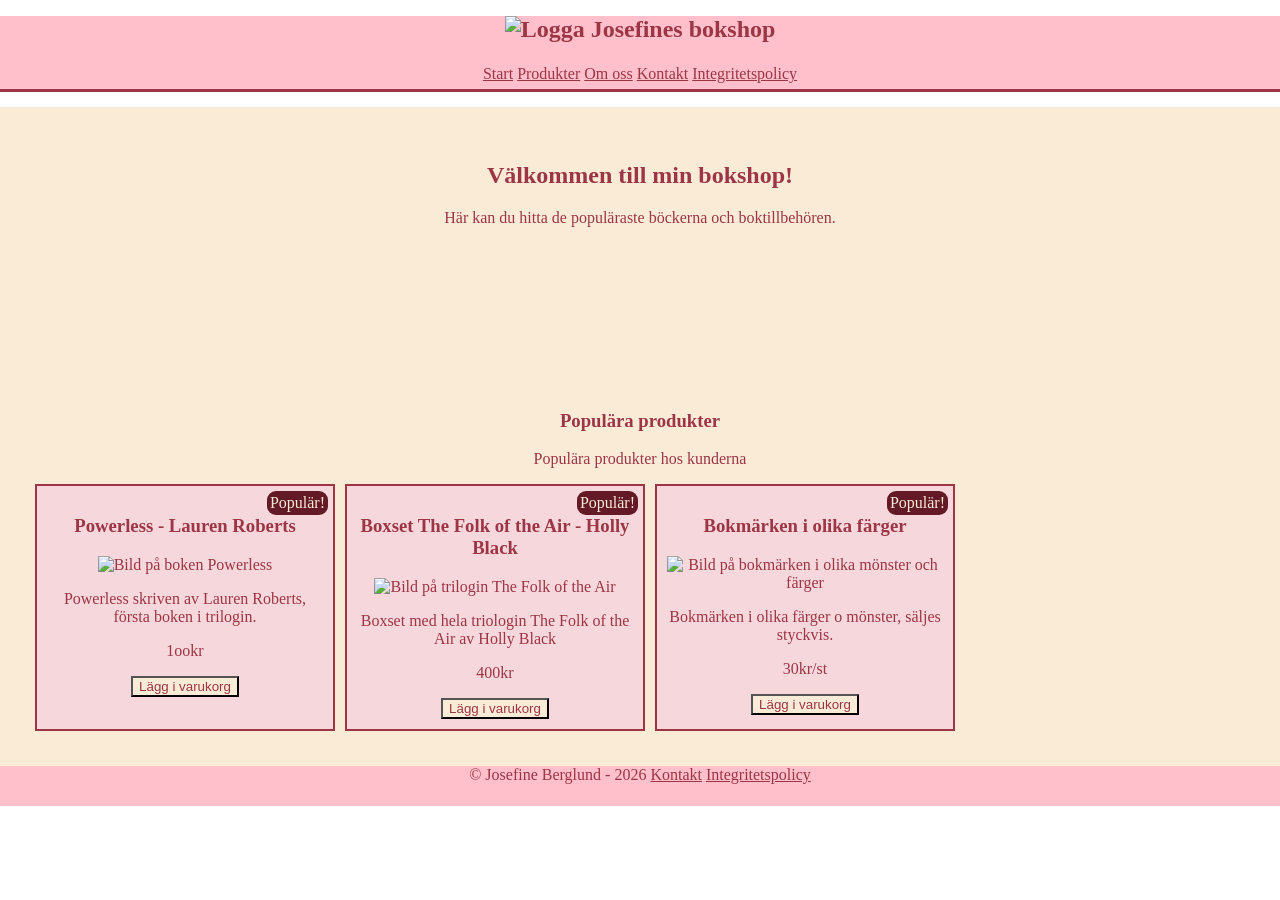
==== index.html @ ae879f89 "first commit" ====
<!doctype html>
<html lang="sv">
  <head>
    <meta charset="UTF-8" />
    <meta name="viewport" content="width=device-width, initial-scale=1.0" />
    <link rel="stylesheet" href="style.css" />
    <title>Josefines webbshop</title>
  </head>
  <body>
    <header>
      <h1>
        <img
          class="logo"
          src="https://plus.unsplash.com/premium_vector-1724060616786-5d9bfd1e0094?w=1000&auto=format&fit=crop&q=60&ixlib=rb-4.1.0&ixid=M3wxMjA3fDB8MHxzZWFyY2h8MTh8fGJvb2t8ZW58MHx8MHx8fDA%3D"
          alt="Logga"
        />
        Josefines bokshop
      </h1>
      <nav>
        <a href="index.html">Start</a>
        <a href="products.html">Produkter</a>
        <a href="about.html">Om oss</a>
        <a href="contact.html">Kontakt</a>
        <a href="userpolicy.html">Integritetspolicy</a>
      </nav>
    </header>

    <main>
      <section>
        <h2>Välkommen till min bokshop!</h2>
        <article>
          Här kan du hitta de populäraste böckerna och boktillbehören.
        </article>
        <article>
          <video src="https://www.pexels.com/download/video/35143877/"></video>
        </article>
      </section>
      <section>
        <h3>Populära produkter</h3>
        <p>Populära produkter hos kunderna</p>

        <div class="featured-products">
          <article class="product-card">
            <h3>Powerless - Lauren Roberts</h3>
            <span class="badge">Populär!</span>
            <img
              src="https://images.unsplash.com/photo-1771576741909-d0bf6f60fb05?w=1000&auto=format&fit=crop&q=60&ixlib=rb-4.1.0&ixid=M3wxMjA3fDB8MHxzZWFyY2h8Mnx8cG93ZXJsZXNzJTIwYm9va3xlbnwwfHwwfHx8MA%3D%3D"
              alt="Bild på boken Powerless"
            />
            <p>Powerless skriven av Lauren Roberts, första boken i trilogin.</p>
            <p>1ookr</p>
            <button type="button">Lägg i varukorg</button>
          </article>
          <article class="product-card">
            <h3>Boxset The Folk of the Air - Holly Black</h3>
            <span class="badge">Populär!</span>
            <img
              src="https://images.unsplash.com/photo-1771576741735-2a1c6d39ccf8?w=1000&auto=format&fit=crop&q=60&ixlib=rb-4.1.0&ixid=M3wxMjA3fDB8MHxwcm9maWxlLXBhZ2V8MTd8fHxlbnwwfHx8fHw%3D"
              alt="Bild på trilogin The Folk of the Air"
            />
            <p>Boxset med hela triologin The Folk of the Air av Holly Black</p>
            <p>400kr</p>
            <button type="button">Lägg i varukorg</button>
          </article>
          <article class="product-card">
            <h3>Bokmärken i olika färger</h3>
            <span class="badge">Populär!</span>
            <img
              src="https://images.unsplash.com/photo-1561865406-62a037159577?w=1000&auto=format&fit=crop&q=60&ixlib=rb-4.1.0&ixid=M3wxMjA3fDB8MHxzZWFyY2h8M3x8Ym9va21hcmt8ZW58MHx8MHx8fDA%3D"
              alt="Bild på bokmärken i olika mönster och färger"
            />
            <p>Bokmärken i olika färger o mönster, säljes styckvis.</p>
            <p>30kr/st</p>
            <button type="button">Lägg i varukorg</button>
          </article>
        </div>
      </section>
    </main>

    <footer>
      &copy; Josefine Berglund - 2026
      <a href="contact.html">Kontakt</a>
      <a href="userpolicy.html">Integritetspolicy</a>
    </footer>
  </body>
</html>
---- style.css ----
header {
  background-color: pink;
  color: rgb(156, 53, 70);
  margin-bottom: 15px;
  position: sticky;
  top: 0;
  z-index: 10;
  text-align: center;
  border-bottom: 3px solid rgb(156, 53, 70);
}
h1 {
  font-size: x-large;
}
img {
  object-fit: cover;
  display: inline;
  width: 200px;
  height: 200px;
  object-fit: cover;
}
.logo {
  display: inline;
  width: 70px;
  height: 70px;
}
nav {
  display: inline-block;
  line-height: 30px;
}
a {
  color: rgb(156, 53, 70);
}
body {
  margin: 0px;
  font-family: cursive;
}
main {
  background-color: antiquewhite;
  color: rgb(156, 53, 70);
  margin-bottom: 15px;
  padding: 15px;
  align-items: center;
  place-items: center;
  text-align: center;
  max-width: 100%;
  margin: auto;
}
footer {
  display: block;
  position: sticky;
  background-color: pink;
  color: rgb(156, 53, 70);
  height: 40px;
  text-align: center;
}
section {
  display: block;
  padding: 20px;
}
form {
  margin-top: 15px;
  padding: 10px;
  border: 3px solid rgb(156, 53, 70);
}
video {
  margin-top: 20px;
  width: 200px;
}
button {
  background-color: antiquewhite;
  color: rgb(156, 53, 70);
}
.send-button {
  background-color: pink;
  color: rgb(156, 53, 70);
}
label {
  display: block;
}
.form-test {
  margin-top: 15px;
  padding: 10px;
  border: 3px solid rgb(156, 53, 70);
}
.products {
  background-color: pink;
  border: 2px solid;
  margin: 10px;
  padding: 15px;
  max-width: auto;
  display: inline-block;
}
.products-container {
  display: flex;
  flex-wrap: wrap;
  gap: 20px;
  align-items: top;
  place-content: center;
}
.product-card {
  border: 2px solid rgb(156, 53, 70);
  padding: 10px;
  background-color: rgb(246, 215, 220);
  width: 300px;
  max-width: 100%;
  position: relative;
  box-sizing: border-box;
}
.badge{
  background-color: rgb(99, 26, 38);
  color: antiquewhite;
  position: absolute;
  top: 0;
  right: 0;
  margin: 5px;
  padding: 3px;
  border-radius: 9px;
}
.featured-products{
  display: flex;
  flex-wrap: wrap;
  align-items: top;
  max-width: 100%;
  box-sizing: border-box;
  gap: 10px;
}
@media (min-width: 600px) and (max-width: 900px) {
  .column{
    width: 50%;
  }
  .product-card{
    width: 40%;
  }
}
@media (max-width: 600px){
  .column{
    width: 100%
  }
  .product-card{
    max-width: 100%;
  }
}
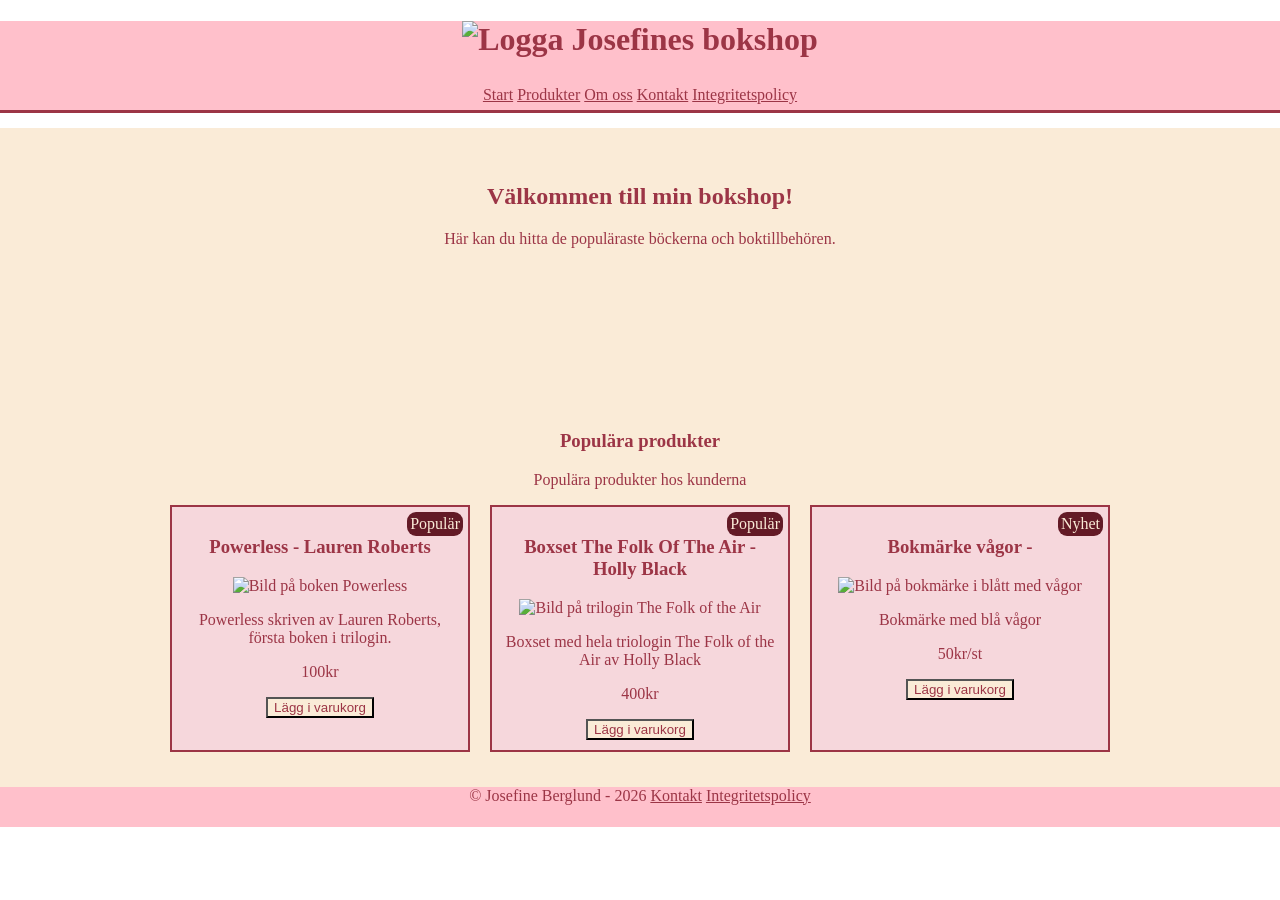
==== commit 04205017: "sista delarna" ====
--- a/index.html
+++ b/index.html
@@ -5,6 +5,7 @@
     <meta name="viewport" content="width=device-width, initial-scale=1.0" />
     <link rel="stylesheet" href="style.css" />
     <title>Josefines webbshop</title>
+    <script src="app.js" defer></script>
   </head>
   <body>
     <header>
@@ -39,41 +40,8 @@
         <h3>Populära produkter</h3>
         <p>Populära produkter hos kunderna</p>
 
-        <div class="featured-products">
-          <article class="product-card">
-            <h3>Powerless - Lauren Roberts</h3>
-            <span class="badge">Populär!</span>
-            <img
-              src="https://images.unsplash.com/photo-1771576741909-d0bf6f60fb05?w=1000&auto=format&fit=crop&q=60&ixlib=rb-4.1.0&ixid=M3wxMjA3fDB8MHxzZWFyY2h8Mnx8cG93ZXJsZXNzJTIwYm9va3xlbnwwfHwwfHx8MA%3D%3D"
-              alt="Bild på boken Powerless"
-            />
-            <p>Powerless skriven av Lauren Roberts, första boken i trilogin.</p>
-            <p>1ookr</p>
-            <button type="button">Lägg i varukorg</button>
-          </article>
-          <article class="product-card">
-            <h3>Boxset The Folk of the Air - Holly Black</h3>
-            <span class="badge">Populär!</span>
-            <img
-              src="https://images.unsplash.com/photo-1771576741735-2a1c6d39ccf8?w=1000&auto=format&fit=crop&q=60&ixlib=rb-4.1.0&ixid=M3wxMjA3fDB8MHxwcm9maWxlLXBhZ2V8MTd8fHxlbnwwfHx8fHw%3D"
-              alt="Bild på trilogin The Folk of the Air"
-            />
-            <p>Boxset med hela triologin The Folk of the Air av Holly Black</p>
-            <p>400kr</p>
-            <button type="button">Lägg i varukorg</button>
-          </article>
-          <article class="product-card">
-            <h3>Bokmärken i olika färger</h3>
-            <span class="badge">Populär!</span>
-            <img
-              src="https://images.unsplash.com/photo-1561865406-62a037159577?w=1000&auto=format&fit=crop&q=60&ixlib=rb-4.1.0&ixid=M3wxMjA3fDB8MHxzZWFyY2h8M3x8Ym9va21hcmt8ZW58MHx8MHx8fDA%3D"
-              alt="Bild på bokmärken i olika mönster och färger"
-            />
-            <p>Bokmärken i olika färger o mönster, säljes styckvis.</p>
-            <p>30kr/st</p>
-            <button type="button">Lägg i varukorg</button>
-          </article>
-        </div>
+        <div id="featuredProducts" class="products-container"></div>
+        
       </section>
     </main>
 
--- a/style.css
+++ b/style.css
@@ -9,7 +9,7 @@
   border-bottom: 3px solid rgb(156, 53, 70);
 }
 h1 {
-  font-size: x-large;
+  font-size: xx-large;
 }
 img {
   object-fit: cover;
@@ -32,7 +32,7 @@
 }
 body {
   margin: 0px;
-  font-family: cursive;
+  font-family: "Times New Roman", Times, serif;
 }
 main {
   background-color: antiquewhite;
@@ -106,7 +106,7 @@
   position: relative;
   box-sizing: border-box;
 }
-.badge{
+.badge {
   background-color: rgb(99, 26, 38);
   color: antiquewhite;
   position: absolute;
@@ -116,7 +116,7 @@
   padding: 3px;
   border-radius: 9px;
 }
-.featured-products{
+.featured-products {
   display: flex;
   flex-wrap: wrap;
   align-items: top;
@@ -125,18 +125,18 @@
   gap: 10px;
 }
 @media (min-width: 600px) and (max-width: 900px) {
-  .column{
+  .column {
     width: 50%;
   }
-  .product-card{
+  .product-card {
     width: 40%;
   }
 }
-@media (max-width: 600px){
-  .column{
-    width: 100%
+@media (max-width: 600px) {
+  .column {
+    width: 100%;
   }
-  .product-card{
+  .product-card {
     max-width: 100%;
   }
-}+}
